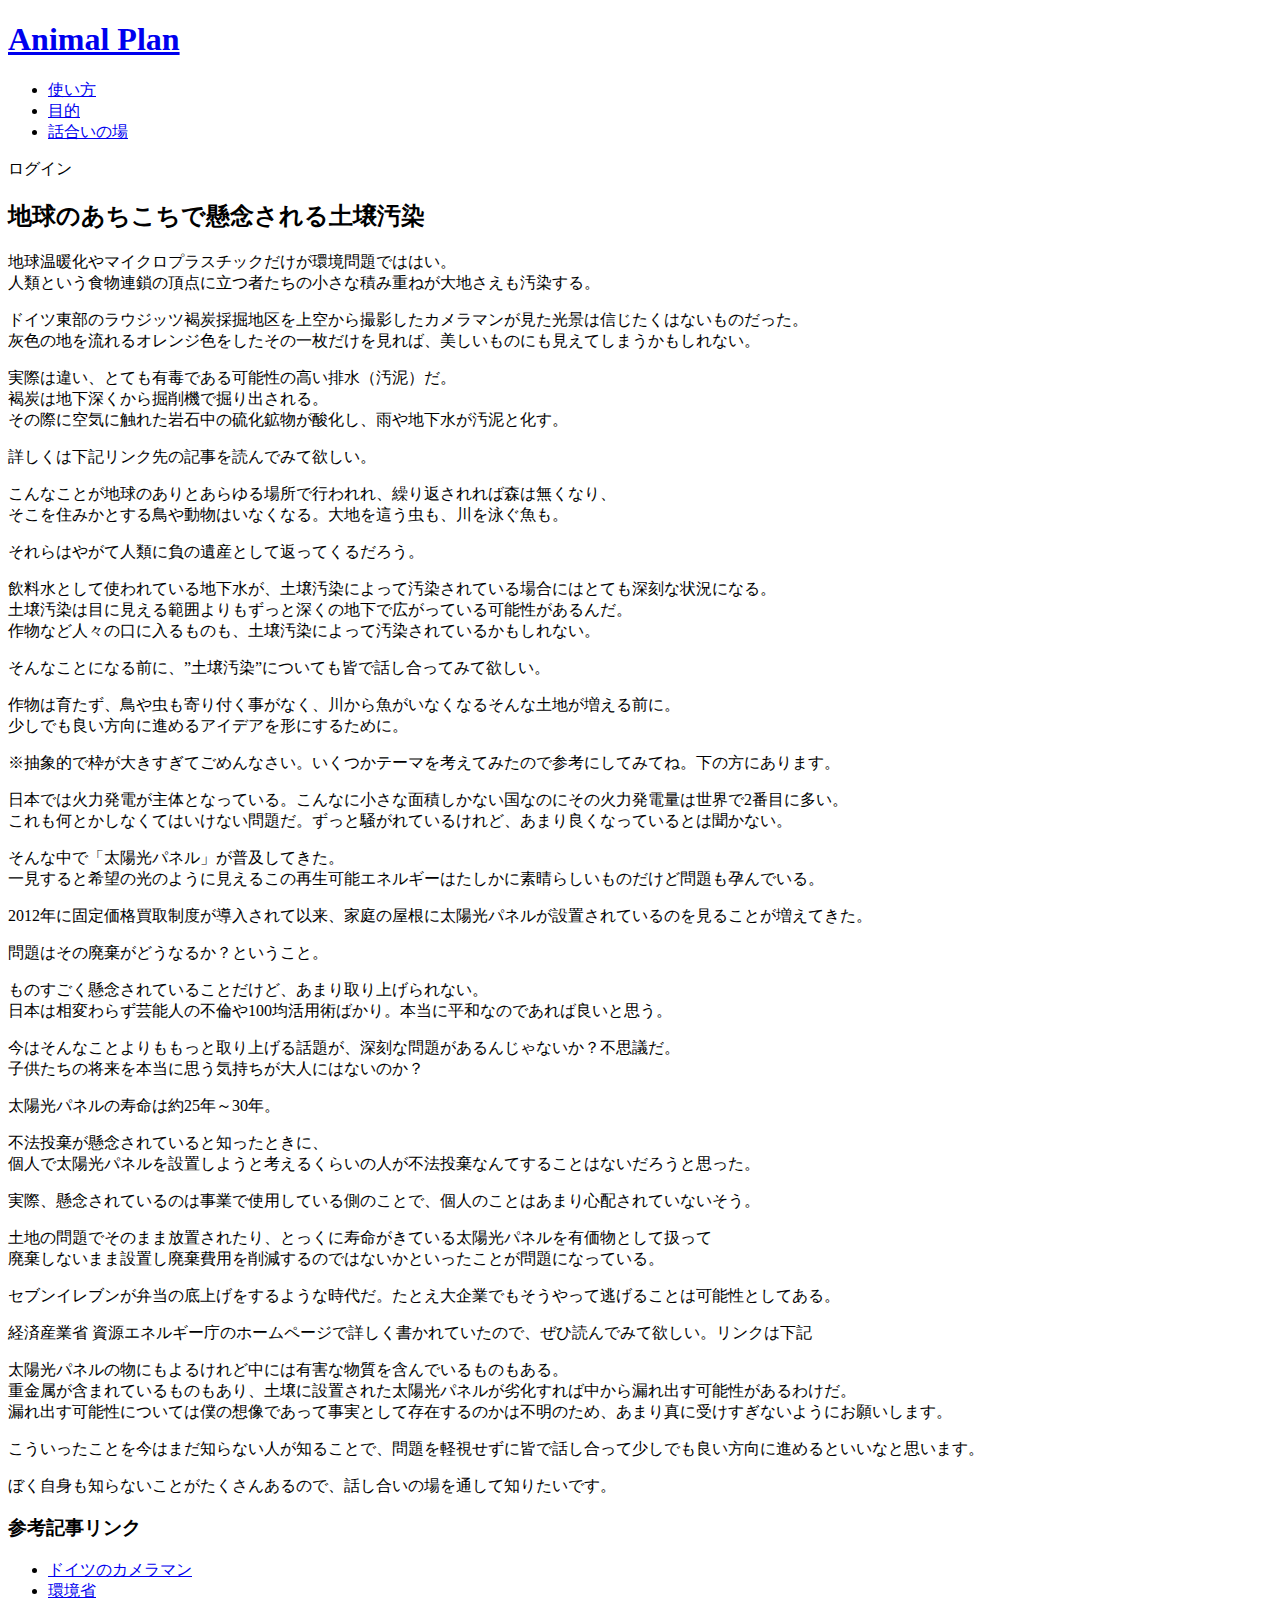
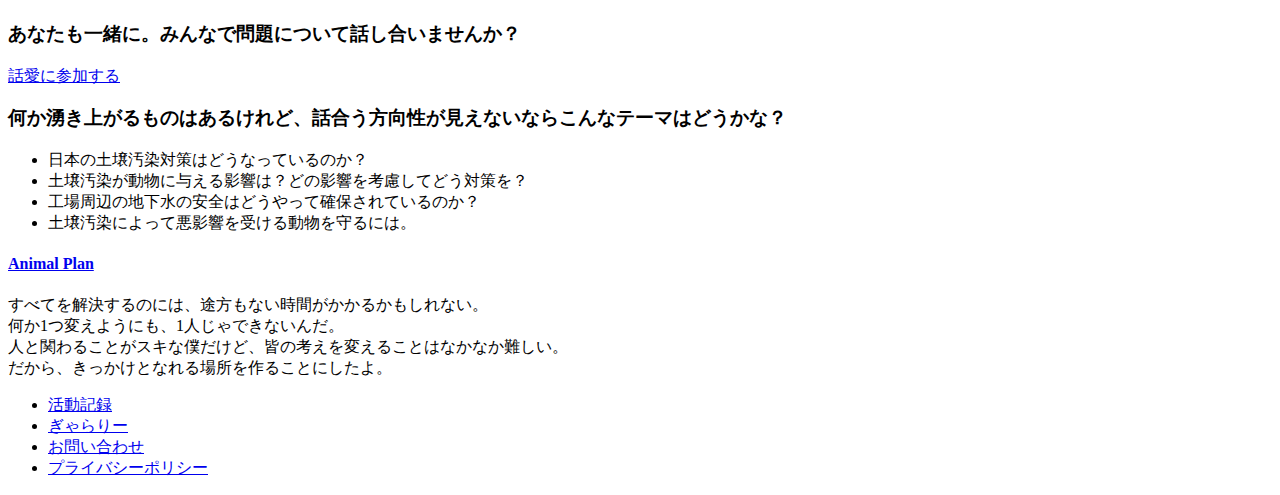
==== daichi.html @ c75d52dc "Create daichi.html" ====
<!DOCTYPE html>
<html lang="ja" dir="ltr">
  <head>
    <meta charset="utf-8">
    <title>土壌汚染について話し合う</title>
    <link rel="stylesheet" href="containar.css" type="text/css">
  </head>
  <body>
    <!--ヘッダー-->
    <header>
      <div class="header-zoon">
        <div class="header-left">
        <h1><a href="SDGs.html">Animal Plan</a></h1>
        </div>
        <div class="header-center">
          <ul>
            <li><a href="use.html">使い方</a></li>
            <li><a href="Purpose.html">目的</a></li>
            <li><a href="speak.html">話合いの場</a></li>
          </ul>
        </div>
      <div class="header-right">
        ログイン
      </div>
      </div>
    </header>
    <!--コンテンツ-->
<div class="container">

  <div class="write">
    <h2>地球のあちこちで懸念される土壌汚染</h2>
<p>
  地球温暖化やマイクロプラスチックだけが環境問題でははい。<br>
  人類という食物連鎖の頂点に立つ者たちの小さな積み重ねが大地さえも汚染する。
</p>
<p>
  ドイツ東部のラウジッツ褐炭採掘地区を上空から撮影したカメラマンが見た光景は信じたくはないものだった。<br>
  灰色の地を流れるオレンジ色をしたその一枚だけを見れば、美しいものにも見えてしまうかもしれない。
</p>
<p>
  実際は違い、とても有毒である可能性の高い排水（汚泥）だ。<br>
  褐炭は地下深くから掘削機で掘り出される。<br>その際に空気に触れた岩石中の硫化鉱物が酸化し、雨や地下水が汚泥と化す。
</p>
<p>
  詳しくは下記リンク先の記事を読んでみて欲しい。<br>

</p>
<p>
  こんなことが地球のありとあらゆる場所で行われれ、繰り返されれば森は無くなり、<br>
  そこを住みかとする鳥や動物はいなくなる。大地を這う虫も、川を泳ぐ魚も。
</p>
<p>
  それらはやがて人類に負の遺産として返ってくるだろう。
</p>
<p>
  飲料水として使われている地下水が、土壌汚染によって汚染されている場合にはとても深刻な状況になる。<br>
  土壌汚染は目に見える範囲よりもずっと深くの地下で広がっている可能性があるんだ。<br>
  作物など人々の口に入るものも、土壌汚染によって汚染されているかもしれない。
</p>
<p>
  そんなことになる前に、”土壌汚染”についても皆で話し合ってみて欲しい。
</p>
<p>
  作物は育たず、鳥や虫も寄り付く事がなく、川から魚がいなくなるそんな土地が増える前に。<br>
  少しでも良い方向に進めるアイデアを形にするために。
</p>
<p>
  ※抽象的で枠が大きすぎてごめんなさい。いくつかテーマを考えてみたので参考にしてみてね。下の方にあります。
</p>
<p>
  日本では火力発電が主体となっている。こんなに小さな面積しかない国なのにその火力発電量は世界で2番目に多い。<br>
  これも何とかしなくてはいけない問題だ。ずっと騒がれているけれど、あまり良くなっているとは聞かない。
</p>
<p>
  そんな中で「太陽光パネル」が普及してきた。<br>
  一見すると希望の光のように見えるこの再生可能エネルギーはたしかに素晴らしいものだけど問題も孕んでいる。
</p>
<p>
  2012年に固定価格買取制度が導入されて以来、家庭の屋根に太陽光パネルが設置されているのを見ることが増えてきた。
</p>
<p>
  問題はその廃棄がどうなるか？ということ。
</p>
<p>
  ものすごく懸念されていることだけど、あまり取り上げられない。<br>
  日本は相変わらず芸能人の不倫や100均活用術ばかり。本当に平和なのであれば良いと思う。
</p>
<p>
  今はそんなことよりももっと取り上げる話題が、深刻な問題があるんじゃないか？不思議だ。<br>
  子供たちの将来を本当に思う気持ちが大人にはないのか？
</p>
<p>
  太陽光パネルの寿命は約25年～30年。
</p>
<p>
  不法投棄が懸念されていると知ったときに、<br>
  個人で太陽光パネルを設置しようと考えるくらいの人が不法投棄なんてすることはないだろうと思った。
</p>
<p>
  実際、懸念されているのは事業で使用している側のことで、個人のことはあまり心配されていないそう。
</p>
<p>
  土地の問題でそのまま放置されたり、とっくに寿命がきている太陽光パネルを有価物として扱って<br>
  廃棄しないまま設置し廃棄費用を削減するのではないかといったことが問題になっている。
</p>
<p>
  セブンイレブンが弁当の底上げをするような時代だ。たとえ大企業でもそうやって逃げることは可能性としてある。
</p>
<p>
  経済産業省 資源エネルギー庁のホームページで詳しく書かれていたので、ぜひ読んでみて欲しい。リンクは下記
</p>
<p>
  太陽光パネルの物にもよるけれど中には有害な物質を含んでいるものもある。<br>
  重金属が含まれているものもあり、土壌に設置された太陽光パネルが劣化すれば中から漏れ出す可能性があるわけだ。<br>
  漏れ出す可能性については僕の想像であって事実として存在するのかは不明のため、あまり真に受けすぎないようにお願いします。
</p>
<p>
  こういったことを今はまだ知らない人が知ることで、問題を軽視せずに皆で話し合って少しでも良い方向に進めるといいなと思います。
</p>
<p>
  ぼく自身も知らないことがたくさんあるので、話し合いの場を通して知りたいです。
</p>
<div class="kiji">
<h3>参考記事リンク</h3>
  <ul>
    <li><a href="https://wired.jp/2020/02/01/germany-acid-sludge/"target="_blank" rel="noopener noreferrer">ドイツのカメラマン</a></li>
    <li><a href="https://www.enecho.meti.go.jp/about/special/johoteikyo/taiyoukouhaiki.html"target="_blank" rel="noopener noreferrer">環境省</a></li>
</ul>
</div>
  </div>
  <div class="message">
    <h3>あなたも一緒に。みんなで問題について話し合いませんか？</h3>
    <a href="#" class="btn hanasi push">話愛に参加する</a>
  </div>
<div class="tama">
  <h3>何か湧き上がるものはあるけれど、話合う方向性が見えないならこんなテーマはどうかな？</h3>
  <div class="tama-list">
    <ul>
      <li>日本の土壌汚染対策はどうなっているのか？</li>
      <li>土壌汚染が動物に与える影響は？どの影響を考慮してどう対策を？</li>
      <li>工場周辺の地下水の安全はどうやって確保されているのか？</li>
      <li>土壌汚染によって悪影響を受ける動物を守るには。</li>
    </ul>
  </div>
</div>
</div>


    <!--フッター-->
    <footer>
      <div class="ft">
        <h4><a href="SDGs.html">Animal Plan</a></h4>
        <div class="ft-message">
          <p>
            すべてを解決するのには、途方もない時間がかかるかもしれない。<br>
              何か1つ変えようにも、1人じゃできないんだ。<br>
            人と関わることがスキな僕だけど、皆の考えを変えることはなかなか難しい。<br>
            だから、きっかけとなれる場所を作ることにしたよ。<br>
          </p>
        </div>
          <ul>
            <li><a href="Activities.html">活動記録</a></li>
            <li><a href="gallery.html">ぎゃらりー</a></li>
            <li><a href="inquiry.html">お問い合わせ</a></li>
            <li><a href="privacy policy.html">プライバシーポリシー</a></li>
          </ul>
        </div>
    </footer>
  </body>
</html>
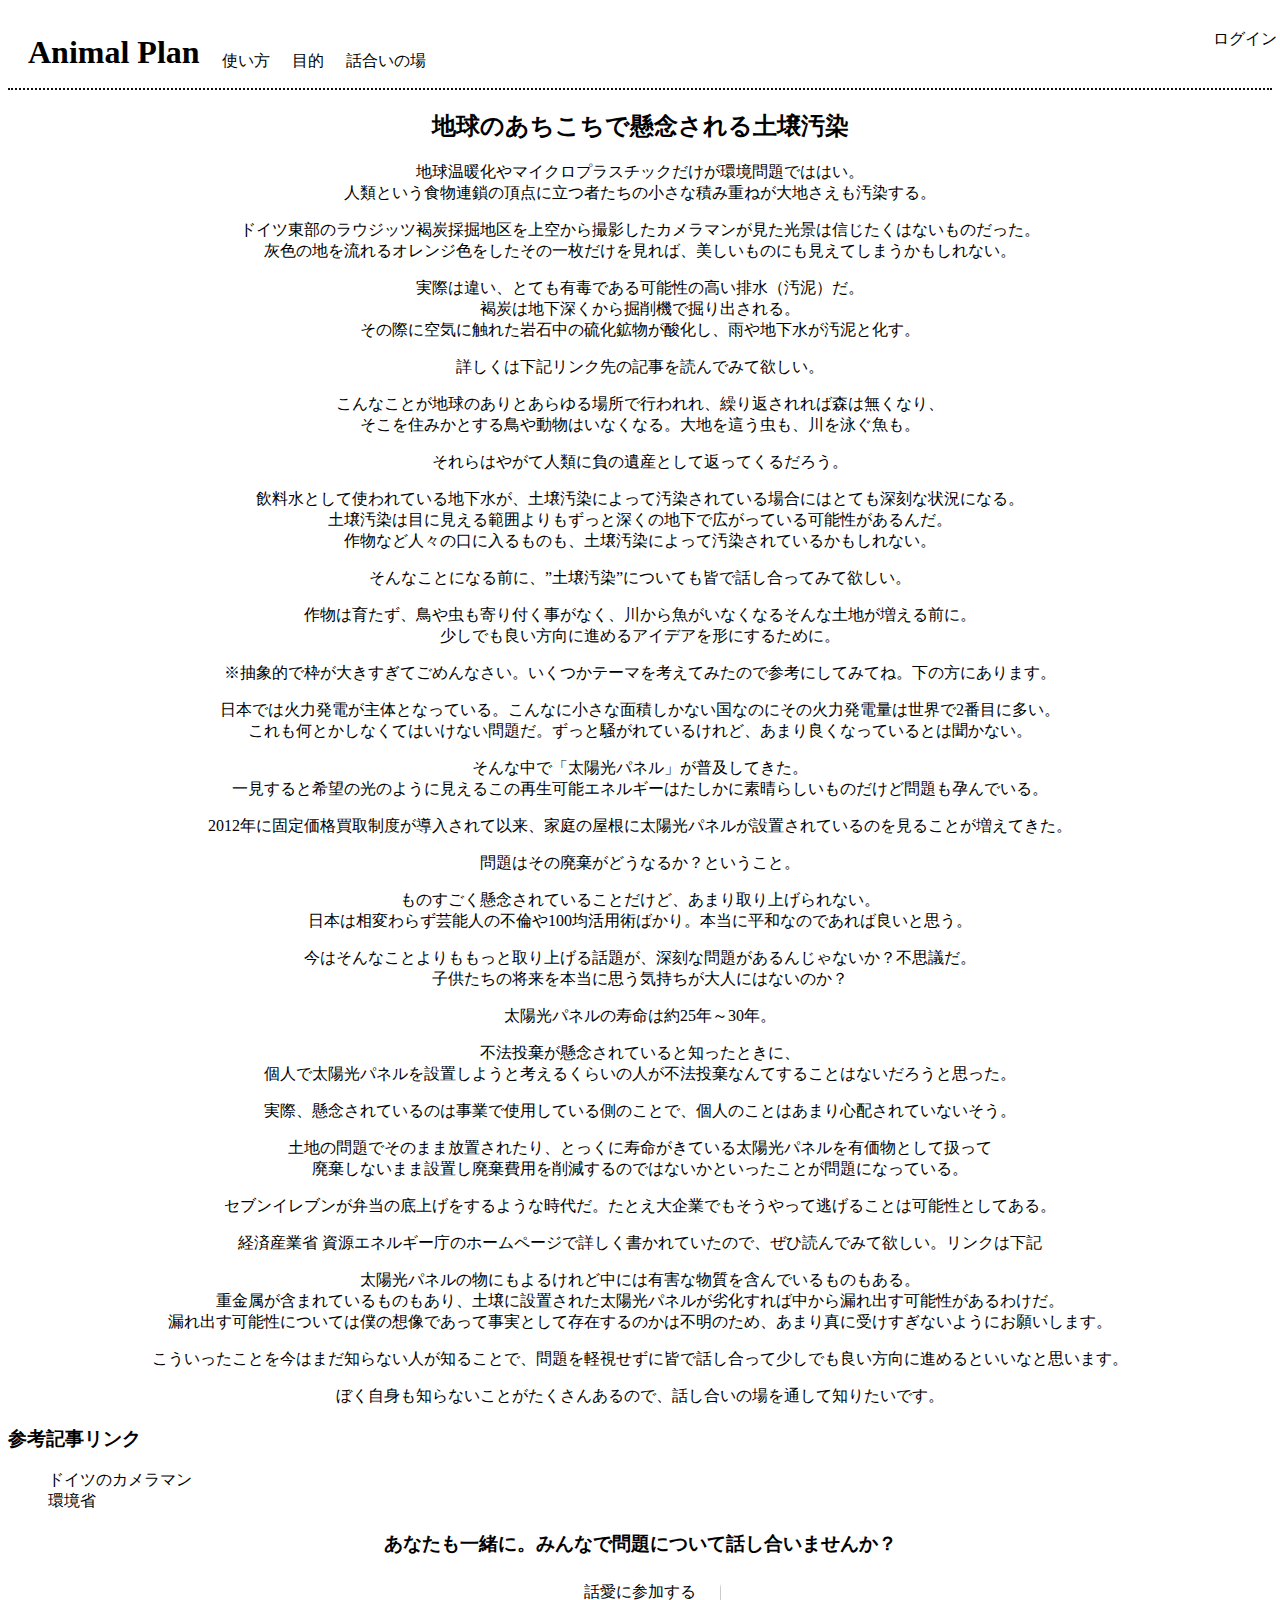
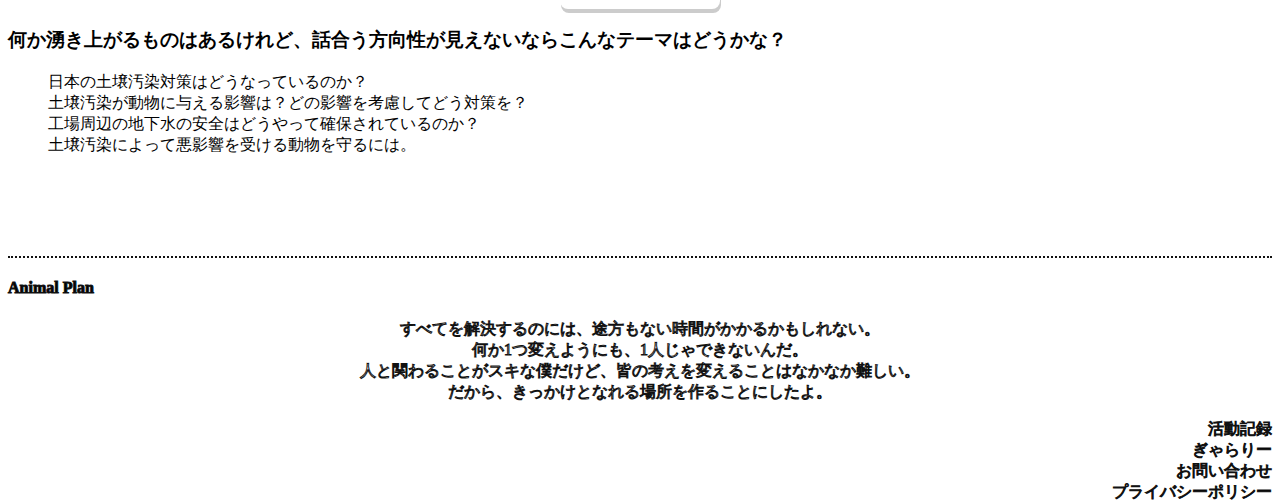
==== commit 728f0648: "Update daichi.html" ====
--- a/daichi.html
+++ b/daichi.html
@@ -10,7 +10,7 @@
     <header>
       <div class="header-zoon">
         <div class="header-left">
-        <h1><a href="SDGs.html">Animal Plan</a></h1>
+        <h1><a href="index.html">Animal Plan</a></h1>
         </div>
         <div class="header-center">
           <ul>
@@ -149,7 +149,7 @@
     <!--フッター-->
     <footer>
       <div class="ft">
-        <h4><a href="SDGs.html">Animal Plan</a></h4>
+        <h4><a href="index.html">Animal Plan</a></h4>
         <div class="ft-message">
           <p>
             すべてを解決するのには、途方もない時間がかかるかもしれない。<br>
--- a/containar.css
+++ b/containar.css
@@ -0,0 +1,95 @@
+@ meta charset="utf-8";
+body{
+
+}
+header{
+  height: 80px;
+  width: 100%;
+  border-bottom: 2px #111 dotted;
+}
+li{
+  list-style: none;
+}
+a,
+a:visited,
+a:hover,
+a:active {
+    color: black;
+  text-decoration: none;
+}
+
+h4 {
+  color: black;
+}
+.header-zoon{
+  height: 65px;
+  width: 100%;
+  padding: 5px;
+  margin: 0 auto;
+  font-family: serif;
+}
+.header-left{
+  float: left;
+  padding-left: 15px;
+}
+.header-center li{
+  float: left;
+  padding-top: 22px;
+  padding-left: 22px;
+}
+.header-right{
+  text-align: right;
+}
+.container{
+  font-family: serif;
+}
+/*テキスト位置*/
+.write{
+  text-align: center;
+}
+.kiji{
+  text-align: left;
+}
+/*フッター*/
+footer{
+  height: 200px;
+  width: auto;
+  color: white;
+  -webkit-text-stroke: 1px #111;
+  font-family: serif;
+}
+.ft{
+  margin-top: 100px;
+  border-top: 2px #111 dotted;
+}
+.ft-message{
+  text-align: center;
+}
+.ft li{
+  text-align: right;
+}
+.btn{
+  padding: 6px 24px;
+  display: inline-block;
+  border-radius: 8px;
+  cursor: pointer;
+  opacity: 1;
+}
+.hanasi{
+  background-color: white;
+  box-shadow:1px 4px #CCCCCC	;
+  font-family: serif;
+  color: black;
+}
+.btn:hover{
+  opacity: 0.7;
+  transition: 0.7s;
+}
+.push:active{
+  box-shadow: none;
+  position: relative;
+  top:4px;
+}
+.message{
+  text-align: center;
+}
